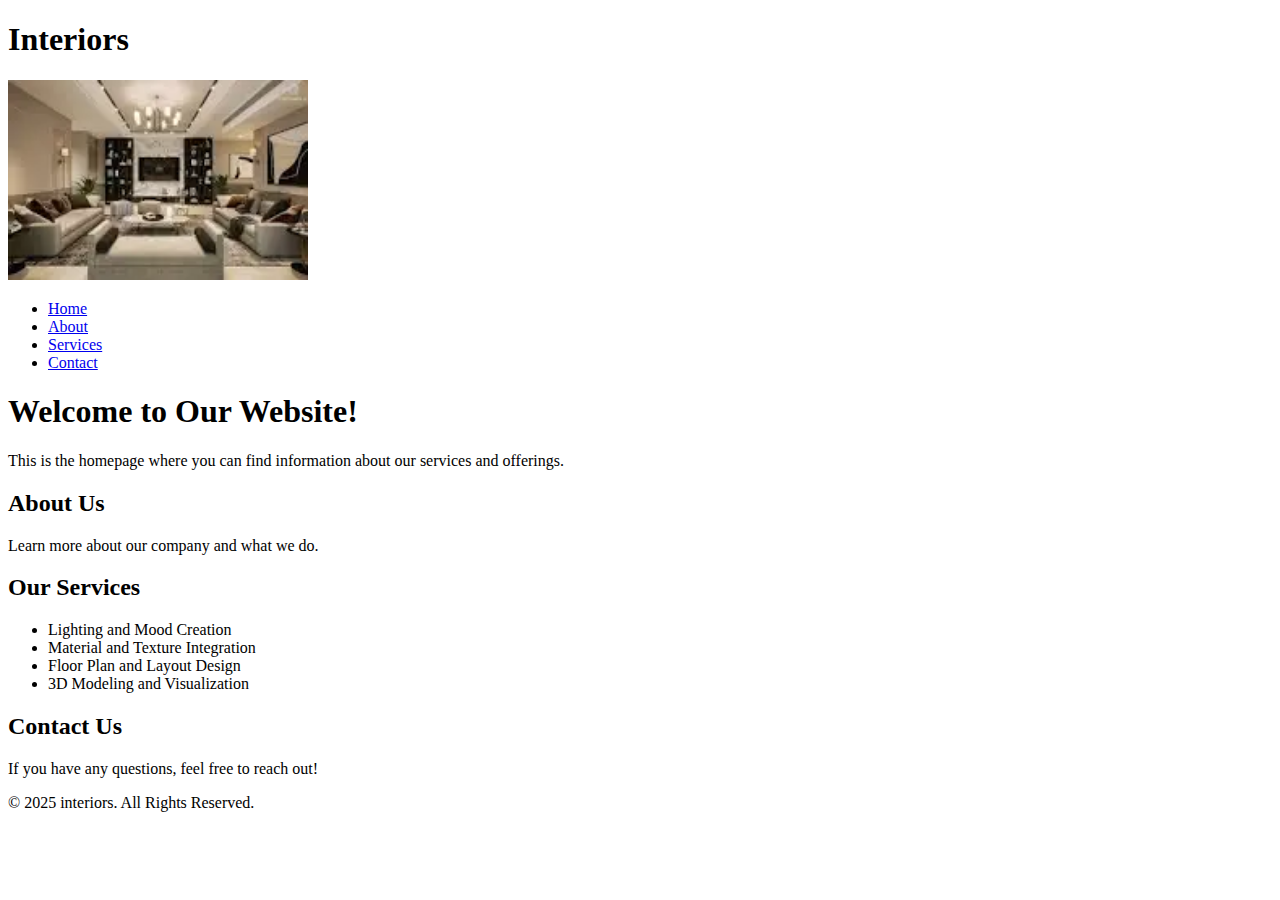
==== index.html @ a34e1023 "update files" ====
<!DOCTYPE html>
<html lang="en">
<head>
    <meta charset="UTF-8">
    <meta name="viewport" content="width=device-width, initial-scale=1.0">
    <title>My Web page</title>
</head>
<body>
    <header>
        <nav>
            <h1>Interiors</h1>
            <img src="./images/interior.webp" alt="" width="300" height="200">
            <ul>
                <li><a href="index.html">Home</a></li>
                <li><a href="about.html">About</a></li>
                <li><a href="services.html">Services</a></li>
                <li><a href="contact.html">Contact</a></li>
            </ul>
        </nav>
    </header>
    <main>
        <section >
            <h1>Welcome to Our Website!</h1>
            <p>This is the homepage where you can find information about our services and offerings.</p>
        </section>

        <section >
            <h2>About Us</h2>
            <p>Learn more about our company and what we do.</p>
        </section>

        <section >
            <h2>Our Services</h2>
            <ul>
                <li>Lighting and Mood Creation</li>
                <li>Material and Texture Integration</li>
                <li>Floor Plan and Layout Design</li>
                <li>3D Modeling and Visualization</li>
            </ul>
        </section>

        <section>
            <h2>Contact Us</h2>
            <p>If you have any questions, feel free to reach out!</p>
        </section>
    </main>

    <footer>
        <p>&copy; 2025 interiors. All Rights Reserved.</p>
    </footer>
</body>
</html>
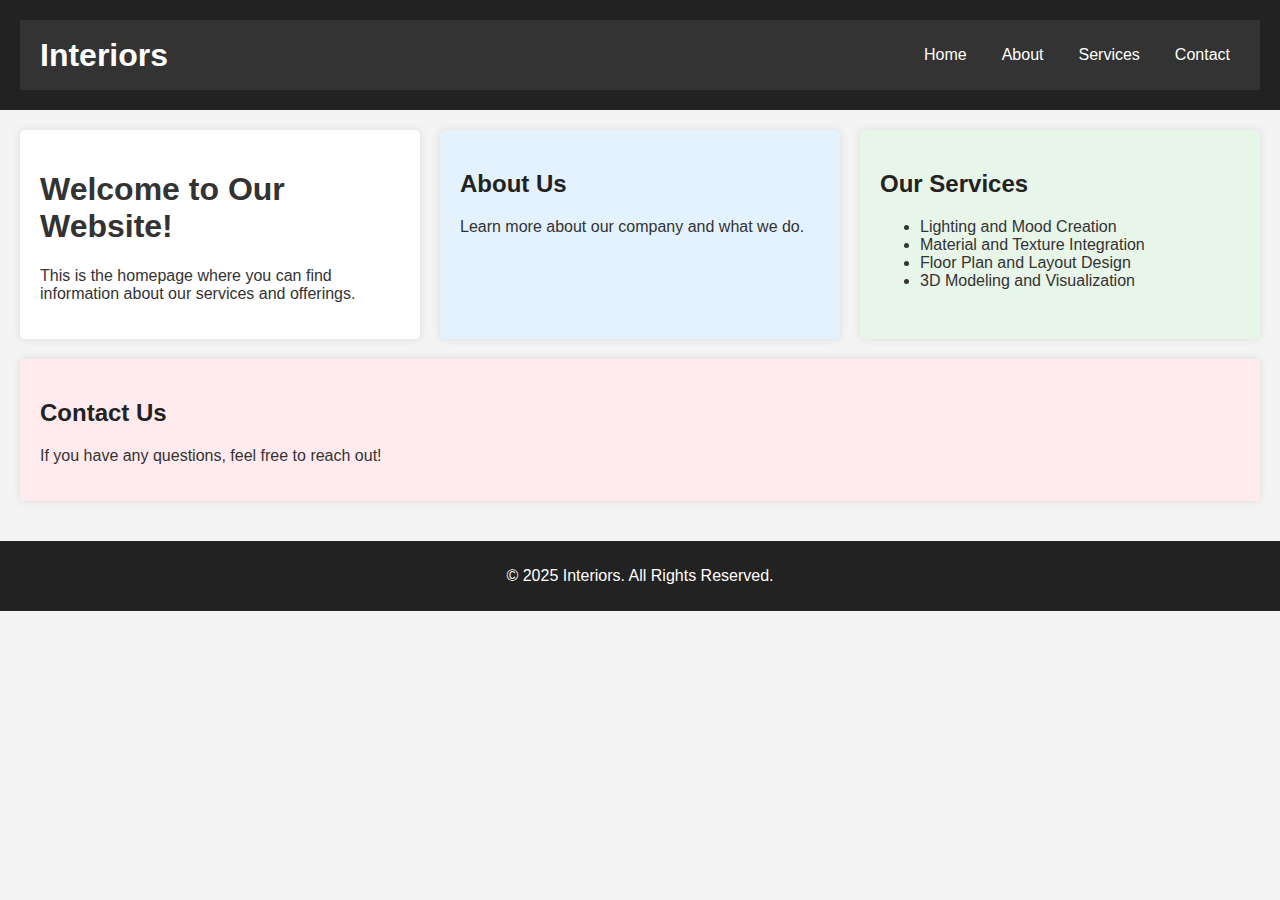
==== commit 54a7f67c: "Initial commit - Added HTML and CSS with Flexbox" ====
--- a/index.html
+++ b/index.html
@@ -1,15 +1,16 @@
+</html>
 <!DOCTYPE html>
 <html lang="en">
 <head>
     <meta charset="UTF-8">
     <meta name="viewport" content="width=device-width, initial-scale=1.0">
-    <title>My Web page</title>
+    <title>My Web Page</title>
+    <link rel="stylesheet" href="style.css">
 </head>
 <body>
     <header>
         <nav>
             <h1>Interiors</h1>
-            <img src="./images/interior.webp" alt="" width="300" height="200">
             <ul>
                 <li><a href="index.html">Home</a></li>
                 <li><a href="about.html">About</a></li>
@@ -18,18 +19,19 @@
             </ul>
         </nav>
     </header>
+
     <main>
-        <section >
+        <section class="section" id="home">
             <h1>Welcome to Our Website!</h1>
             <p>This is the homepage where you can find information about our services and offerings.</p>
         </section>
 
-        <section >
+        <section class="section" id="about">
             <h2>About Us</h2>
             <p>Learn more about our company and what we do.</p>
         </section>
 
-        <section >
+        <section class="section" id="services">
             <h2>Our Services</h2>
             <ul>
                 <li>Lighting and Mood Creation</li>
@@ -39,14 +41,14 @@
             </ul>
         </section>
 
-        <section>
+        <section class="section" id="contact">
             <h2>Contact Us</h2>
             <p>If you have any questions, feel free to reach out!</p>
         </section>
     </main>
 
     <footer>
-        <p>&copy; 2025 interiors. All Rights Reserved.</p>
+        <p>&copy; 2025 Interiors. All Rights Reserved.</p>
     </footer>
 </body>
-</html>+</html>
--- a/style.css
+++ b/style.css
@@ -0,0 +1,104 @@
+body {
+    font-family: Arial, sans-serif;
+    margin: 0;
+    padding: 0;
+    background-color: #f4f4f4;
+    color: #333;
+}
+
+header {
+    background-color: #222;
+    color: white;
+    padding: 20px;
+    text-align: center;
+}
+
+nav {
+    display: flex;
+    justify-content: space-between;
+    align-items: center;
+    padding: 10px 20px;
+    background-color: #333;
+}
+
+nav h1 {
+    color: white;
+    margin: 0;
+}
+
+nav ul {
+    list-style: none;
+    padding: 0;
+    display: flex;
+    gap: 15px;
+}
+
+nav ul li {
+    display: inline;
+}
+
+nav ul li a {
+    color: white;
+    text-decoration: none;
+    padding: 10px;
+}
+
+nav ul li a:hover {
+    background-color: #555;
+    border-radius: 5px;
+}
+
+/* Responsive Navbar */
+@media (max-width: 768px) {
+    nav {
+        flex-direction: column;
+        align-items: center;
+    }
+    
+    nav ul {
+        flex-direction: column;
+        align-items: center;
+    }
+}
+
+
+main {
+    display: flex;
+    flex-wrap: wrap;
+    justify-content: center;
+    gap: 20px;
+    padding: 20px;
+}
+
+.section {
+    flex: 1 1 300px;
+    padding: 20px;
+    background: white;
+    border-radius: 5px;
+    box-shadow: 0 0 10px rgba(0, 0, 0, 0.1);
+    min-width: 280px;
+}
+
+.section h2 {
+    color: #222;
+}
+
+#about {
+    background-color: #e3f2fd;
+}
+
+#services {
+    background-color: #e8f5e9;
+}
+
+#contact {
+    background-color: #ffebee;
+}
+
+footer {
+    background-color: #222;
+    color: white;
+    text-align: center;
+    padding: 10px;
+    margin-top: 20px;
+}